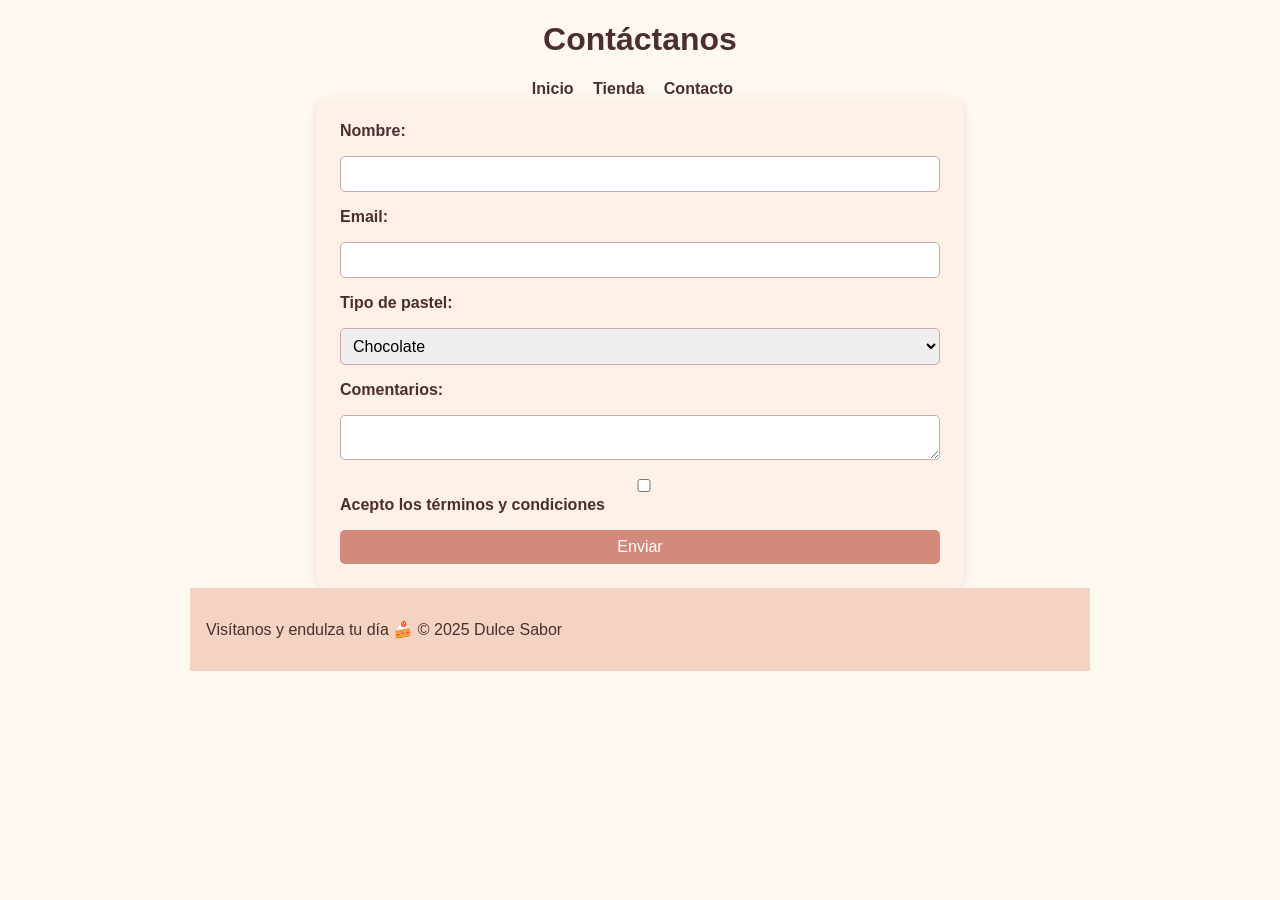
==== contacto.html @ d282bacd "Deber" ====
<!DOCTYPE html>
<html lang="es">
  <head>
    <meta charset="UTF-8" />
    <title>Contacto | Dulce Sabor</title>
    <link rel="stylesheet" href="css/estilos.css" />
  </head>
  <body>
    <div class="container">
      <header>
        <h1>Contáctanos</h1>
        <nav>
          <a href="index.html">Inicio</a>
          <a href="tienda.html">Tienda</a>
          <a href="contacto.html">Contacto</a>
        </nav>
      </header>

      <main>
        <form action="#" method="post">
          <label for="nombre">Nombre:</label>
          <input type="text" id="nombre" name="nombre" required />

          <label for="email">Email:</label>
          <input type="email" id="email" name="email" required />

          <label for="pastel">Tipo de pastel:</label>
          <select id="pastel" name="pastel">
            <option value="chocolate">Chocolate</option>
            <option value="fresa">Fresa</option>
            <option value="vainilla">Vainilla</option>
            <option value="zanahoria">Zanahoria</option>
          </select>

          <label for="comentarios">Comentarios:</label>
          <textarea id="comentarios" name="comentarios"></textarea>

          <label>
            <input type="checkbox" name="terminos" required />
            Acepto los términos y condiciones
          </label>

          <button type="submit">Enviar</button>
        </form>
      </main>

      <footer>
        <p>Visítanos y endulza tu día 🍰 © 2025 Dulce Sabor</p>
      </footer>
    </div>
  </body>
</html>
---- css/estilos.css ----
/* estilos.css - Estilos base para Dulce Sabor */

body {
    background-color: #fff8f0;
    font-family: 'Segoe UI', Tahoma, Geneva, Verdana, sans-serif;
    margin: 0;
    padding: 0;
    color: #4b2e2e;
  }
  
  .container {
    width: 900px;
    margin: 0 auto;
  }
  header {
    text-align: center;
  }
  
  header nav {
    margin-top: 0.5em;
  }
  
   footer {
    background-color: #f4d3c2;
    padding: 1em;
    margin-bottom: 1em;
  }
  
  nav a {
    margin-right: 15px;
    text-decoration: none;
    color: #4b2e2e;
    font-weight: bold;
  }
  
  
  .imagen-portada {
    width: 100%;
    max-height: 300px;
    object-fit: cover;
    border-radius: 10px;
    margin-bottom: 1em;
  }
  
  
  .productos {
    display: flex;
    flex-wrap: wrap;
    gap: 1em;
    justify-content: center;
    padding: 1em 0;
  }
  
  .productos article {
    width: 250px; 
    border: 1px solid #e0c0b0;
    padding: 1em;
    background-color: #fff;
    text-align: center;
    box-shadow: 0 2px 6px rgba(0, 0, 0, 0.1);
    border-radius: 8px;
  }
  
  
  .productos img {
    width: 100%;
    height: 200px;
    object-fit: cover;
    border-radius: 8px;
  }
  
  form {
    max-width: 600px;
    margin: 0 auto;
    padding: 1.5em;
    background-color: #fff0e8;
    border-radius: 10px;
    box-shadow: 0 2px 8px rgba(0, 0, 0, 0.1);
    display: flex;
    flex-direction: column;
    gap: 1em;
  }
  
  form input,
  form select,
  form textarea,
  form button {
    padding: 0.5em;
    border: 1px solid #caa;
    border-radius: 5px;
    font-size: 1em;
    width: 100%;
    box-sizing: border-box;
  }
  
  form button {
    background-color: #d28a7c;
    color: white;
    border: none;
    cursor: pointer;
    transition: background-color 0.3s ease;
  }
  
  form button:hover {
    background-color: #bb7266;
  }
  
  form label {
    font-weight: bold;
    color: #4b2e2e;
  }
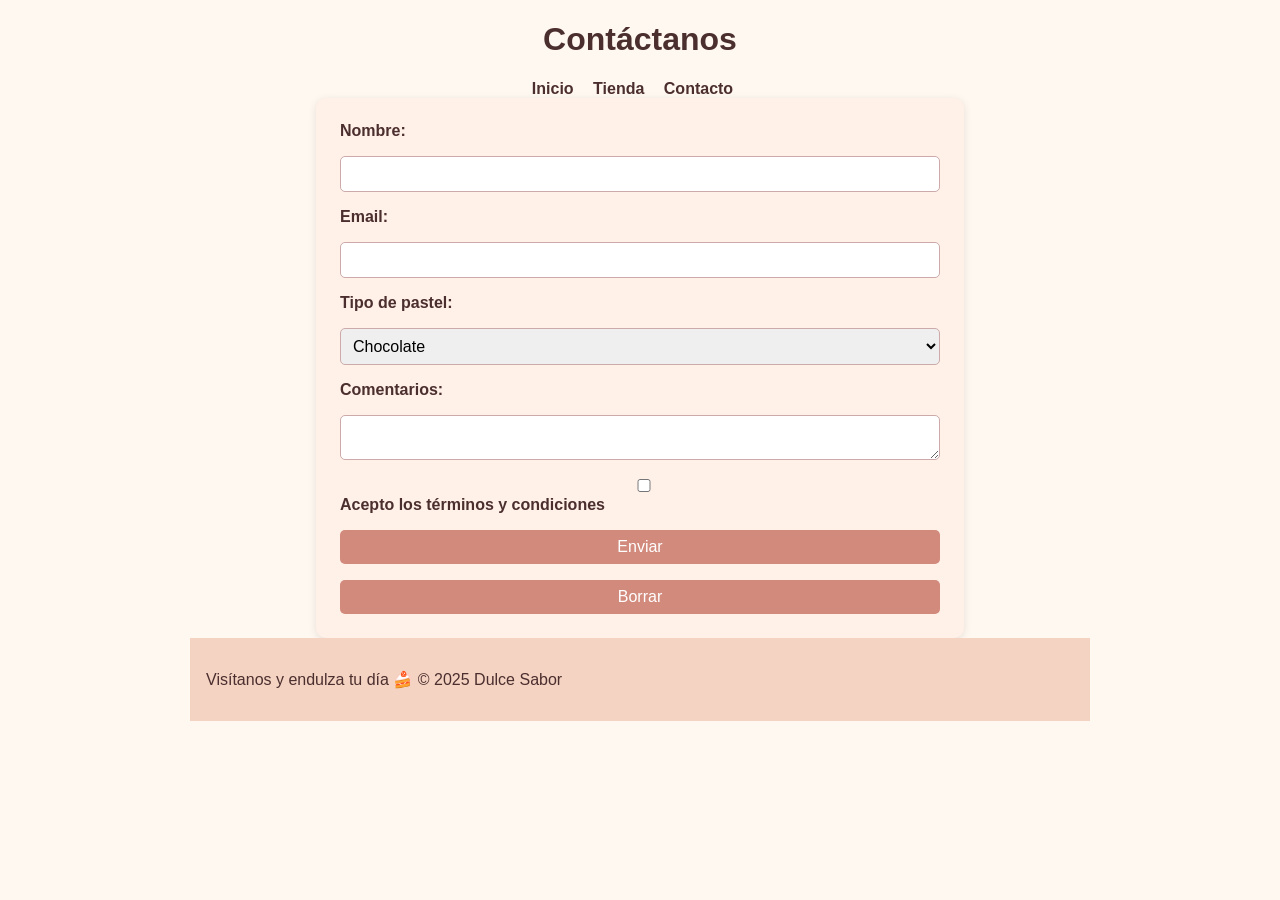
==== commit c780468a: "Agregar botón Borrar y limpiar" ====
--- a/contacto.html
+++ b/contacto.html
@@ -17,7 +17,7 @@
       </header>
 
       <main>
-        <form action="#" method="post">
+        <form id="contactForm" action="#" method="post">
           <label for="nombre">Nombre:</label>
           <input type="text" id="nombre" name="nombre" required />
 
@@ -41,6 +41,7 @@
           </label>
 
           <button type="submit">Enviar</button>
+          <button type="button" id="btnBorrar">Borrar</button>
         </form>
       </main>
 
@@ -48,5 +49,14 @@
         <p>Visítanos y endulza tu día 🍰 © 2025 Dulce Sabor</p>
       </footer>
     </div>
+
+    <script>
+      const btnBorrar = document.getElementById('btnBorrar');
+      const form = document.getElementById('contactForm');
+
+      btnBorrar.addEventListener('click', () => {
+        form.reset(); // Limpia todos los campos
+      });
+    </script>
   </body>
 </html>
--- a/css/estilos.css
+++ b/css/estilos.css
@@ -109,4 +109,56 @@
     font-weight: bold;
     color: #4b2e2e;
   }
-  +  /* Estilos para el input cantidad dentro de los artículos productos */
+.productos input[type="number"] {
+  width: 70px;
+  padding: 0.4em 0.6em;
+  font-size: 1em;
+  border: 2px solid #d28a7c;
+  border-radius: 6px;
+  text-align: center;
+  color: #4b2e2e;
+  background-color: #fff8f0;
+  transition: border-color 0.3s ease;
+  -moz-appearance: textfield; /* para que no muestre flechas en Firefox */
+}
+
+
+
+/* Cambiar borde al hacer foco */
+.productos input[type="number"]:focus {
+  border-color: #bb7266;
+  outline: none;
+  background-color: #fff0e8;
+}
+
+/* Botón Añadir al carrito */
+.productos button.agregar-carrito {
+  margin-top: 0.8em;
+  background-color: #d28a7c;
+  border: none;
+  border-radius: 8px;
+  color: white;
+  font-weight: 600;
+  padding: 0.6em 1.2em;
+  font-size: 1em;
+  cursor: pointer;
+  box-shadow: 0 4px 6px rgba(210, 138, 124, 0.6);
+  transition: background-color 0.3s ease, box-shadow 0.3s ease;
+  display: inline-block;
+  width: 100%;
+  max-width: 180px;
+}
+
+/* Hover del botón */
+.productos button.agregar-carrito:hover {
+  background-color: #bb7266;
+  box-shadow: 0 6px 12px rgba(187, 114, 102, 0.8);
+}
+
+/* Activar efecto "presionado" */
+.productos button.agregar-carrito:active {
+  background-color: #a15a51;
+  box-shadow: 0 2px 4px rgba(161, 90, 81, 0.8);
+  transform: translateY(2px);
+}
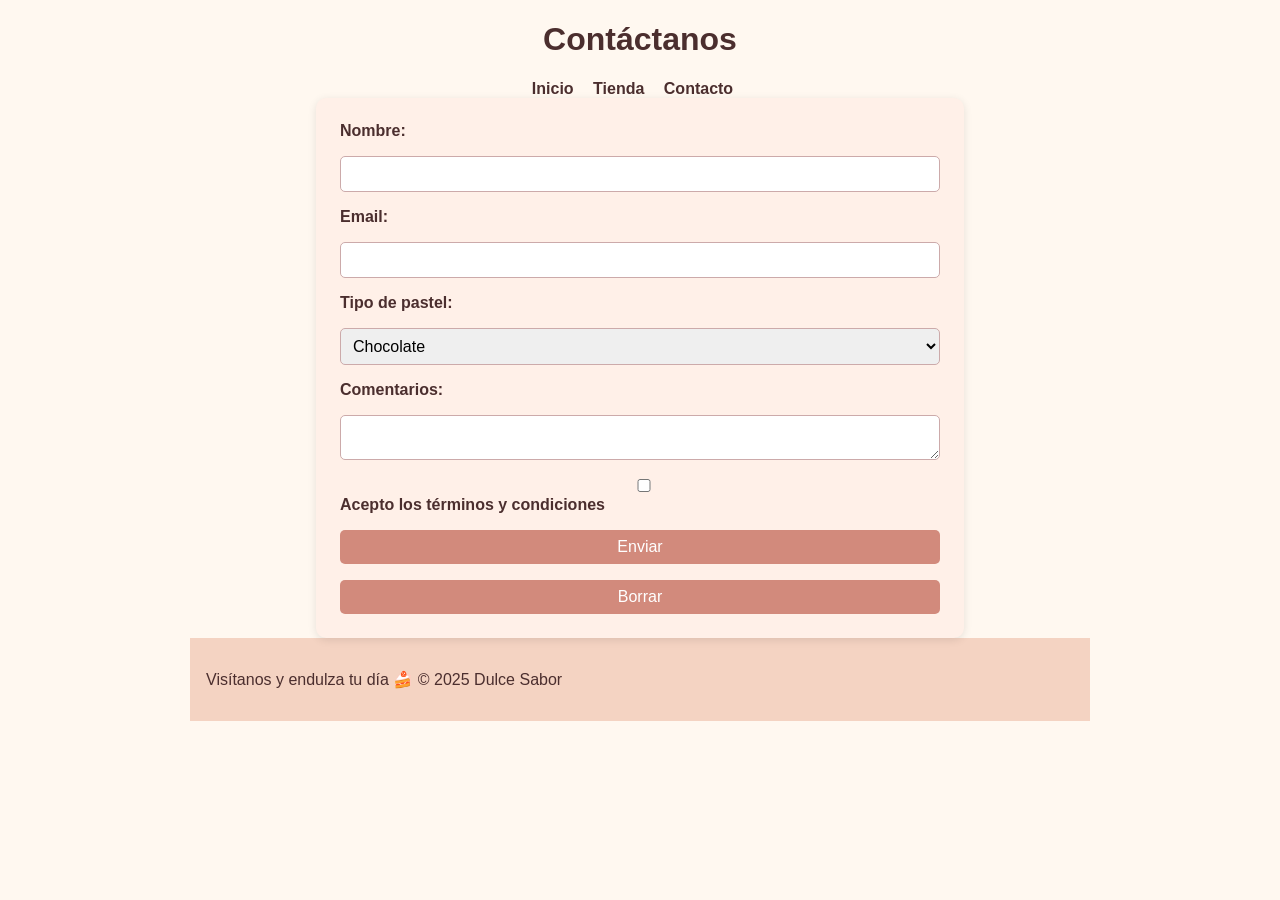
==== commit 3bf04e56: "Formulario enviado" ====
--- a/contacto.html
+++ b/contacto.html
@@ -16,8 +16,9 @@
         </nav>
       </header>
 
-      <main>
-        <form id="contactForm" action="#" method="post">
+      <main style="display: flex; gap: 2rem; align-items: flex-start;">
+        <!-- Formulario -->
+        <form id="contactForm" action="#" method="post" style="flex: 1;">
           <label for="nombre">Nombre:</label>
           <input type="text" id="nombre" name="nombre" required />
 
@@ -43,19 +44,42 @@
           <button type="submit">Enviar</button>
           <button type="button" id="btnBorrar">Borrar</button>
         </form>
+
+        <!-- Cuadro a la derecha -->
+        <div id="mensajeEnviado" style="display:none; flex: 1;">
+          <div class="popup-message">
+            <p><strong>¡Formulario enviado correctamente!</strong><br>
+            Nos contactaremos lo más pronto posible.</p>
+            <button id="okEnviado">OK (De acuerdo)</button>
+          </div>
+        </div>
       </main>
 
       <footer>
         <p>Visítanos y endulza tu día 🍰 © 2025 Dulce Sabor</p>
       </footer>
-    </div>
 
     <script>
+      const form = document.getElementById('contactForm');
       const btnBorrar = document.getElementById('btnBorrar');
-      const form = document.getElementById('contactForm');
+      const mensajeEnviado = document.getElementById('mensajeEnviado');
+      const btnOk = document.getElementById('okEnviado');
 
+      // Mostrar cuadro al enviar
+      form.addEventListener('submit', (e) => {
+        e.preventDefault();
+        mensajeEnviado.style.display = 'block';
+        form.reset();
+      });
+
+      // Botón OK
+      btnOk.addEventListener('click', () => {
+        mensajeEnviado.style.display = 'none';
+      });
+
+      // Botón Borrar
       btnBorrar.addEventListener('click', () => {
-        form.reset(); // Limpia todos los campos
+        form.reset();
       });
     </script>
   </body>
